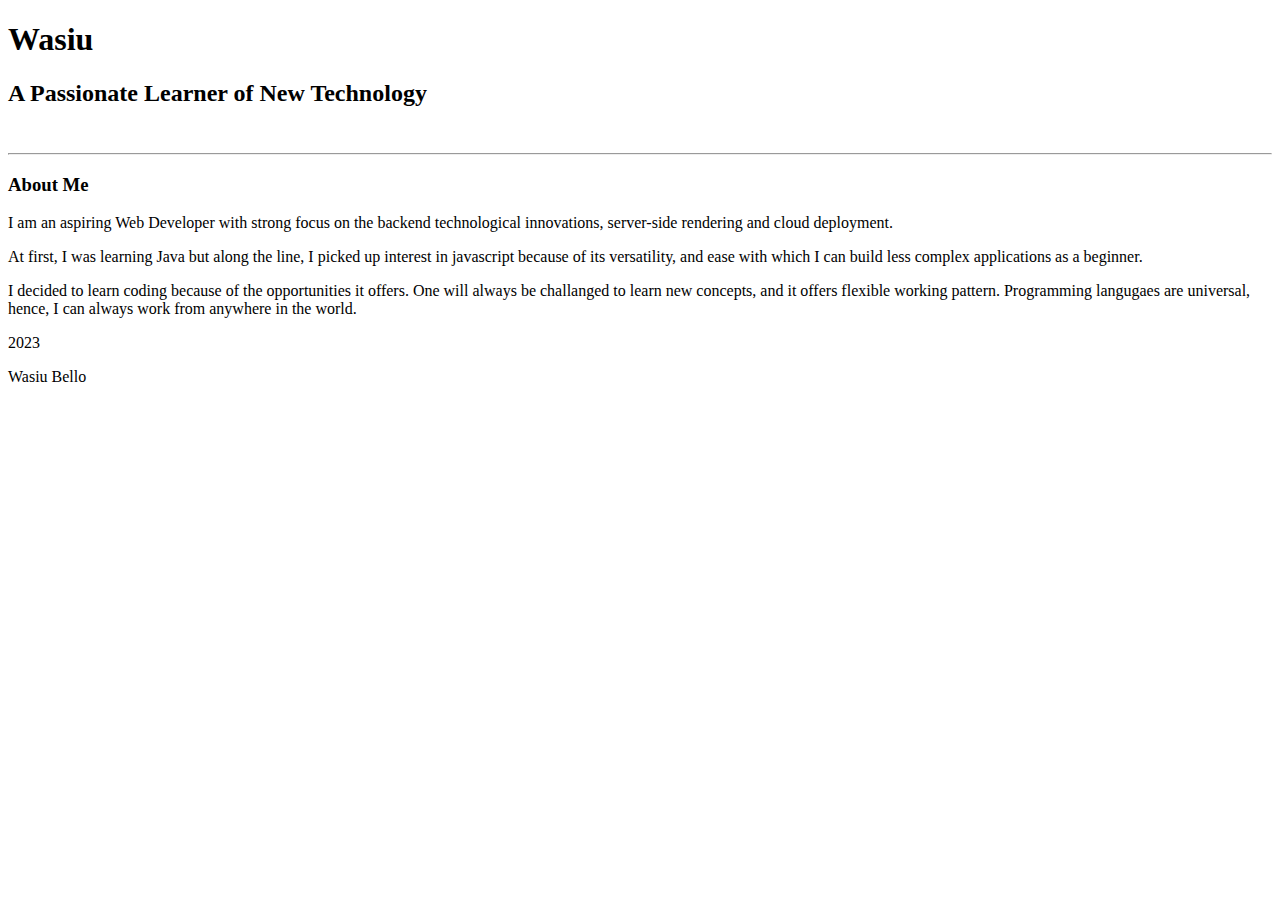
==== index.html @ 1347e58a "semantic tags added accordingly" ====
<!DOCTYPE html>
<html lang="en">
  <head>
    <meta charset="UTF-8" />
    <meta http-equiv="X-UA-Compatible" content="IE=edge" />
    <meta name="viewport" content="width=device-width, initial-scale=1.0" />
    <title>Wasiu</title>
  </head>
  <body>
    <header>
      <h1>Wasiu</h1>
      <h2>A Passionate Learner of New Technology</h2>
      <br />
      <hr />
    </header>
    <main>
      <section>
        <h3>About Me</h3>
        <p>
          I am an aspiring Web Developer with strong focus on the backend
          technological innovations, server-side rendering and cloud deployment.
        </p>
        <p>
          At first, I was learning Java but along the line, I picked up interest
          in javascript because of its versatility, and ease with which I can
          build less complex applications as a beginner.
        </p>
        <p>
          I decided to learn coding because of the opportunities it offers. One
          will always be challanged to learn new concepts, and it offers
          flexible working pattern. Programming langugaes are universal, hence,
          I can always work from anywhere in the world.
        </p>
      </section>
    </main>
    <footer>
      <p>2023</p>
      <p>Wasiu Bello</p>
    </footer>
  </body>
</html>
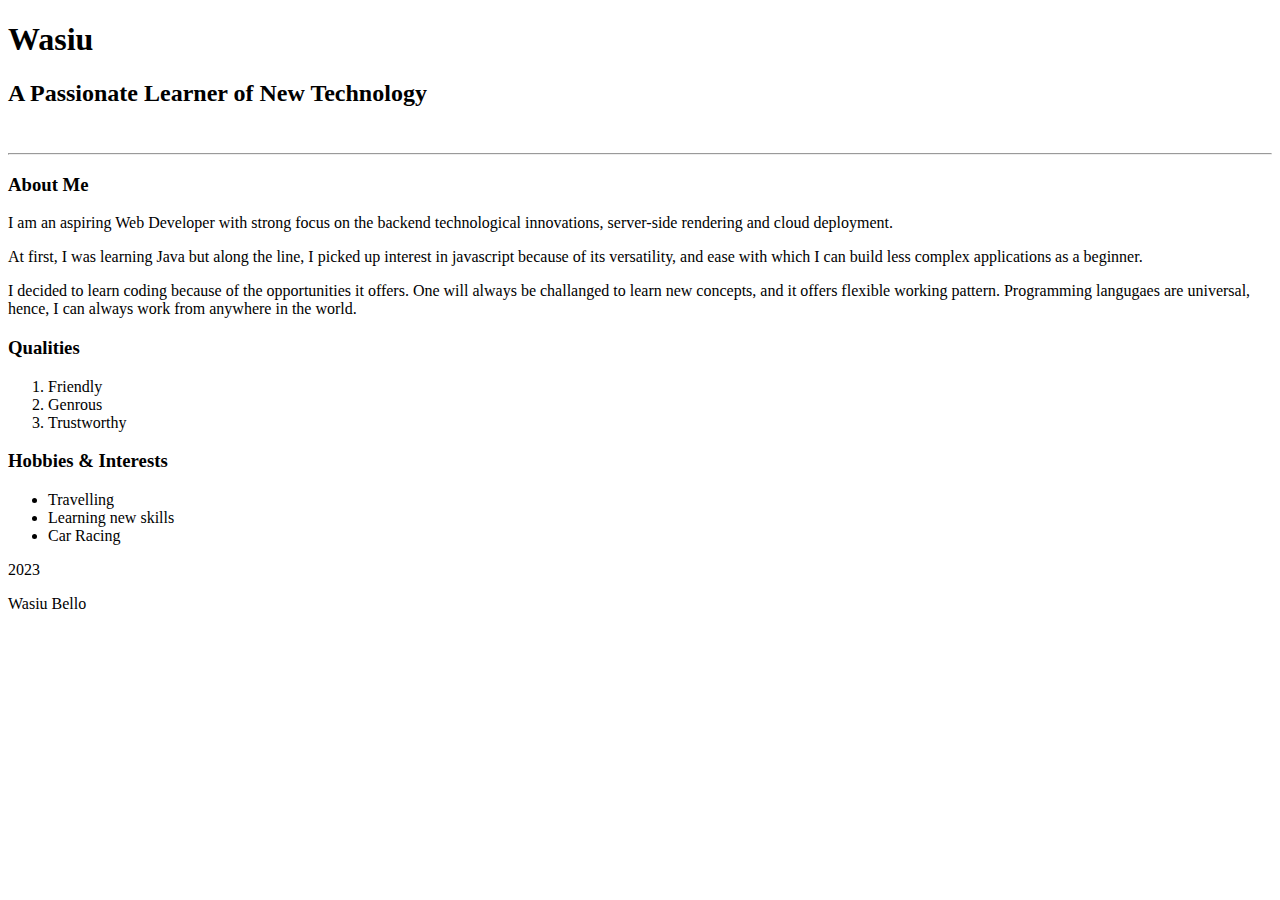
==== commit 506df2e7: "qualities, hobbies & interests added" ====
--- a/index.html
+++ b/index.html
@@ -32,6 +32,24 @@
           I can always work from anywhere in the world.
         </p>
       </section>
+
+      <section>
+        <h3>Qualities</h3>
+        <ol>
+          <li>Friendly</li>
+          <li>Genrous</li>
+          <li>Trustworthy</li>
+        </ol>
+      </section>
+
+      <section>
+        <h3>Hobbies & Interests</h3>
+        <ul>
+          <li>Travelling</li>
+          <li>Learning new skills</li>
+          <li>Car Racing</li>
+        </ul>
+      </section>
     </main>
     <footer>
       <p>2023</p>
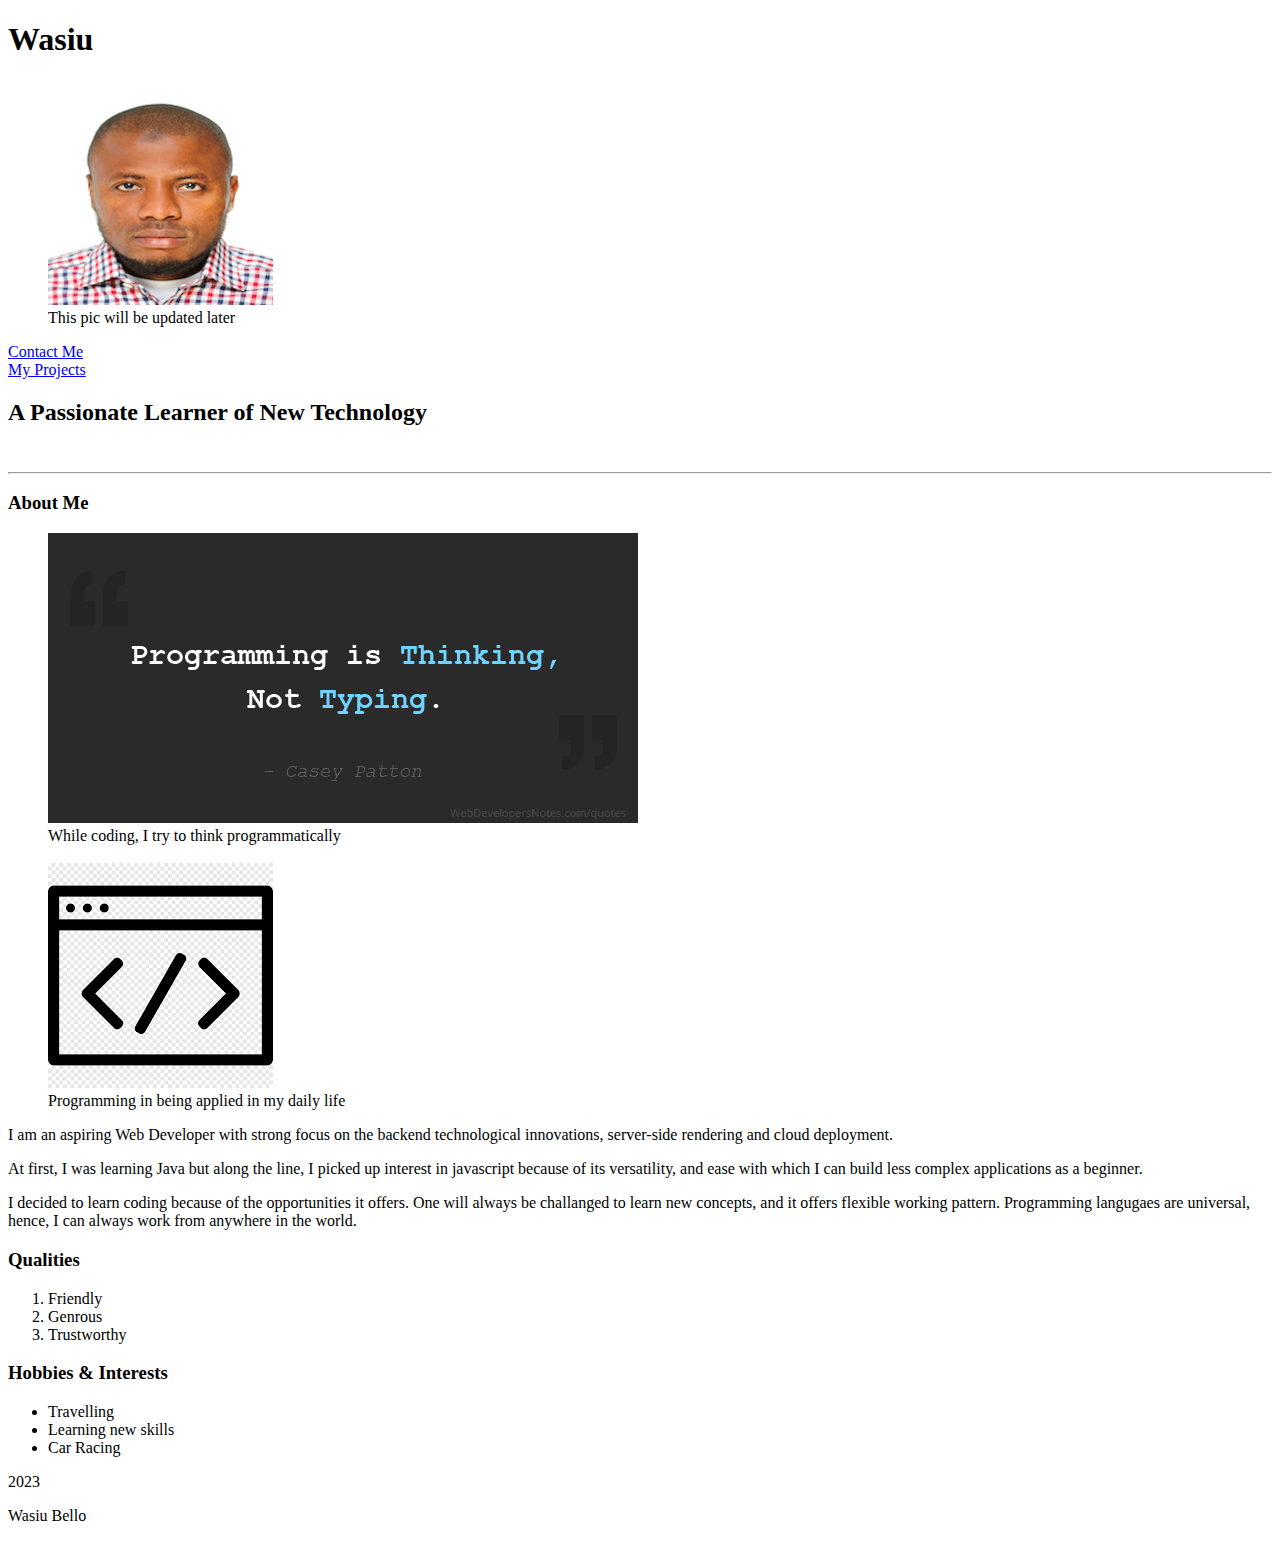
==== commit 1a4edf2e: "pictures and images added" ====
--- a/index.html
+++ b/index.html
@@ -9,6 +9,20 @@
   <body>
     <header>
       <h1>Wasiu</h1>
+      <figure>
+        <img src="/images/myPic.JPG" alt="Wasiu Photo" />
+        <figcaption>This pic will be updated later</figcaption>
+      </figure>
+      <nav>
+        <a href="pages/contact.html" target="_blank" rel="myPhoto"
+          >Contact Me</a
+        >
+      </nav>
+      <nav>
+        <a href="pages/projects.html" target="_blank" rel="projects"
+          >My Projects
+        </a>
+      </nav>
       <h2>A Passionate Learner of New Technology</h2>
       <br />
       <hr />
@@ -16,6 +30,14 @@
     <main>
       <section>
         <h3>About Me</h3>
+        <figure>
+          <img src="/images/caption1.png" alt="quotes" />
+          <figcaption>While coding, I try to think programmatically</figcaption>
+          <br />
+          <img src="/images/caption2.png" alt="code_image" />
+          <figcaption>Programming in being applied in my daily life</figcaption>
+        </figure>
+
         <p>
           I am an aspiring Web Developer with strong focus on the backend
           technological innovations, server-side rendering and cloud deployment.
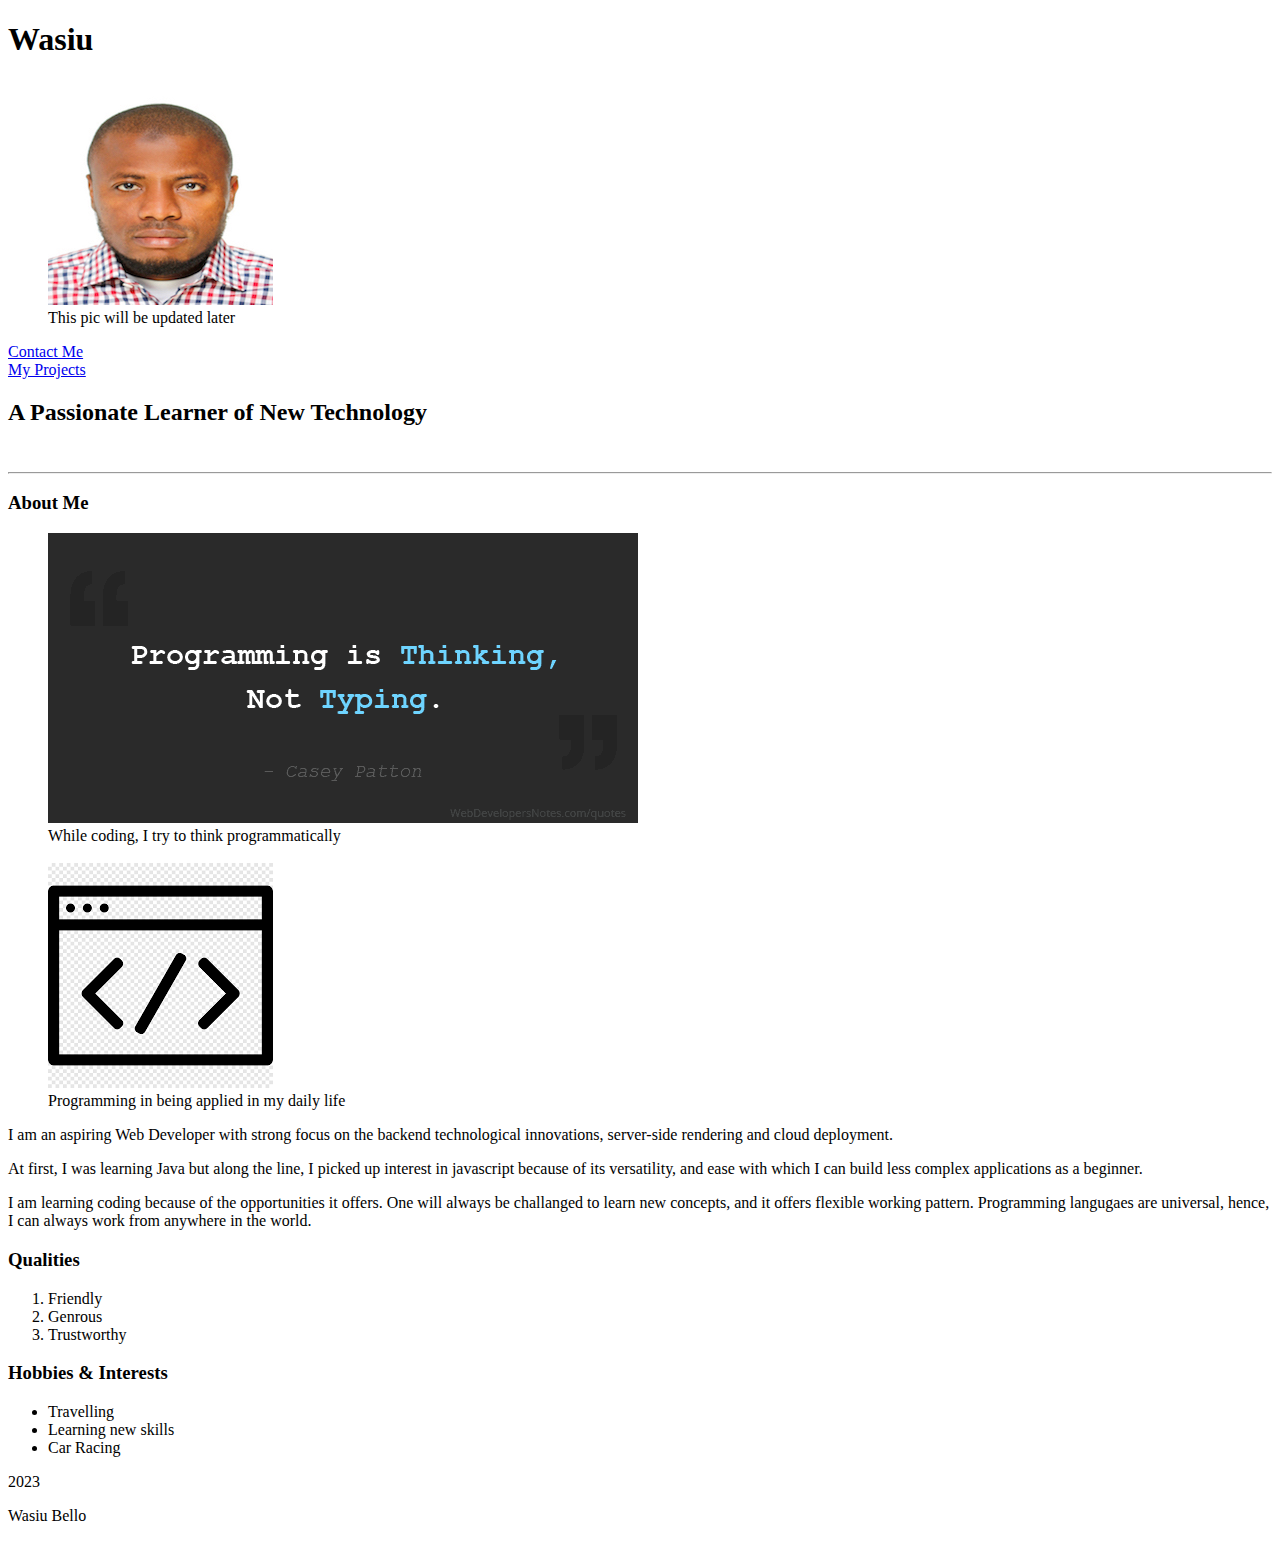
==== commit 763a6c54: "projects files  added in the pages folder" ====
--- a/index.html
+++ b/index.html
@@ -10,7 +10,7 @@
     <header>
       <h1>Wasiu</h1>
       <figure>
-        <img src="/images/myPic.JPG" alt="Wasiu Photo" />
+        <img src="./images/myPic.JPG" alt="Wasiu Photo" /> <br />
         <figcaption>This pic will be updated later</figcaption>
       </figure>
       <nav>
@@ -31,10 +31,10 @@
       <section>
         <h3>About Me</h3>
         <figure>
-          <img src="/images/caption1.png" alt="quotes" />
+          <img src="./images/caption1.png" alt="quotes" /> <br />
           <figcaption>While coding, I try to think programmatically</figcaption>
           <br />
-          <img src="/images/caption2.png" alt="code_image" />
+          <img src="./images/caption2.png" alt="code_image" /> <br />
           <figcaption>Programming in being applied in my daily life</figcaption>
         </figure>
 
@@ -48,10 +48,10 @@
           build less complex applications as a beginner.
         </p>
         <p>
-          I decided to learn coding because of the opportunities it offers. One
-          will always be challanged to learn new concepts, and it offers
-          flexible working pattern. Programming langugaes are universal, hence,
-          I can always work from anywhere in the world.
+          I am learning coding because of the opportunities it offers. One will
+          always be challanged to learn new concepts, and it offers flexible
+          working pattern. Programming langugaes are universal, hence, I can
+          always work from anywhere in the world.
         </p>
       </section>
 
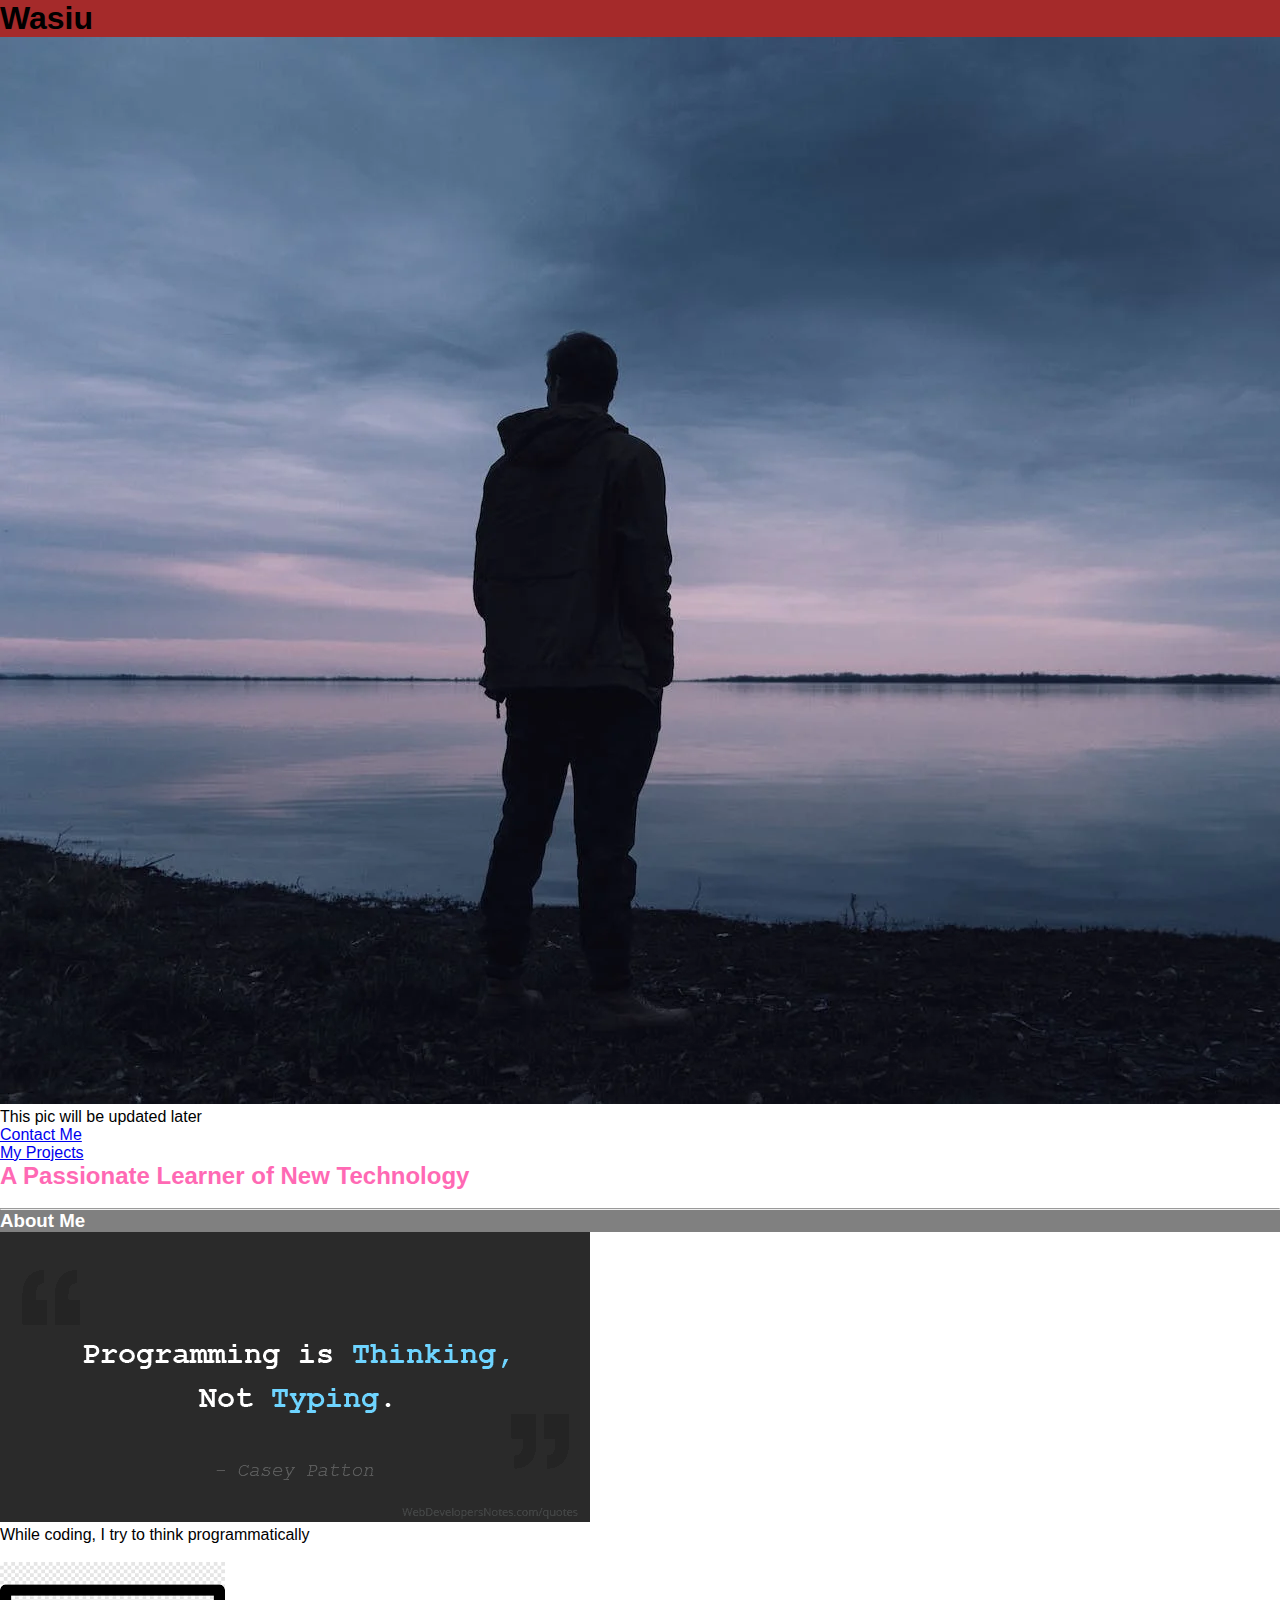
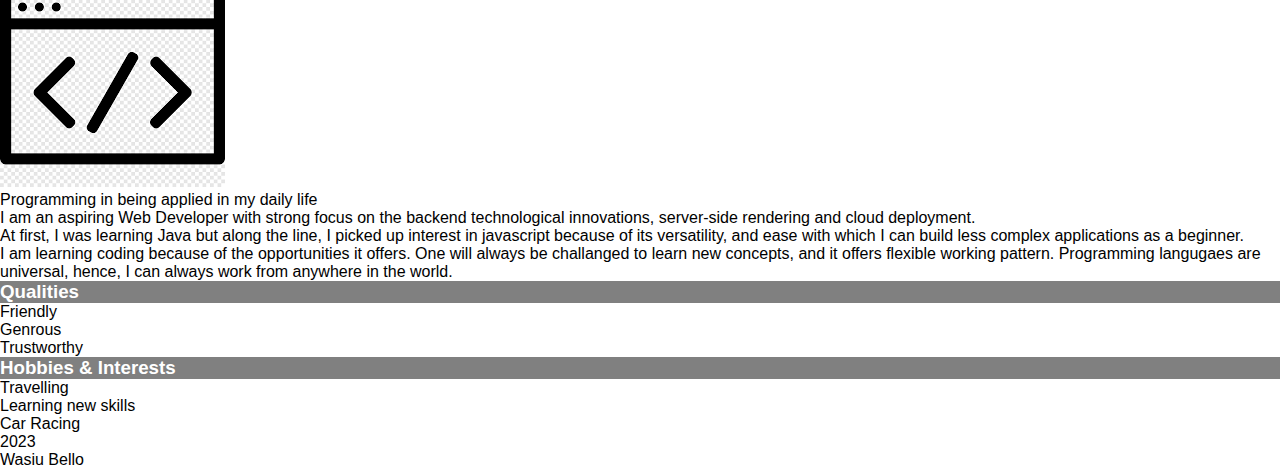
==== commit 589dfb56: "new images added" ====
--- a/index.html
+++ b/index.html
@@ -4,15 +4,18 @@
     <meta charset="UTF-8" />
     <meta http-equiv="X-UA-Compatible" content="IE=edge" />
     <meta name="viewport" content="width=device-width, initial-scale=1.0" />
-    <title>Wasiu</title>
+    <title>Portfolio</title>
+    <link rel="stylesheet" href="styles.css" type="text/css" />
   </head>
   <body>
     <header>
       <h1>Wasiu</h1>
-      <figure>
-        <img src="./images/myPic.JPG" alt="Wasiu Photo" /> <br />
-        <figcaption>This pic will be updated later</figcaption>
-      </figure>
+      <div id="header">
+        <figure>
+          <img src="./images/background.webp" alt="Wasiu Photo" /> <br />
+          <figcaption>This pic will be updated later</figcaption>
+        </figure>
+      </div>
       <nav>
         <a href="pages/contact.html" target="_blank" rel="myPhoto"
           >Contact Me</a
@@ -23,13 +26,13 @@
           >My Projects
         </a>
       </nav>
-      <h2>A Passionate Learner of New Technology</h2>
+      <h2 class="descrb">A Passionate Learner of New Technology</h2>
       <br />
       <hr />
     </header>
     <main>
       <section>
-        <h3>About Me</h3>
+        <h3 class="text-class">About Me</h3>
         <figure>
           <img src="./images/caption1.png" alt="quotes" /> <br />
           <figcaption>While coding, I try to think programmatically</figcaption>
@@ -56,7 +59,7 @@
       </section>
 
       <section>
-        <h3>Qualities</h3>
+        <h3 class="text-class">Qualities</h3>
         <ol>
           <li>Friendly</li>
           <li>Genrous</li>
@@ -65,7 +68,7 @@
       </section>
 
       <section>
-        <h3>Hobbies & Interests</h3>
+        <h3 class="text-class">Hobbies & Interests</h3>
         <ul>
           <li>Travelling</li>
           <li>Learning new skills</li>
--- a/styles.css
+++ b/styles.css
@@ -0,0 +1,27 @@
+* {
+  margin: 0;
+  padding: 0;
+  font-family: "Poppins", sans-serif;
+  box-sizing: border-box;
+}
+
+body {
+}
+
+#header {
+  width: 100%;
+  /* height: 100vh; */
+}
+
+h1 {
+  background-color: brown;
+  width: 100%;
+}
+.text-class {
+  background-color: gray;
+  color: white;
+}
+
+.descrb {
+  color: hotpink;
+}
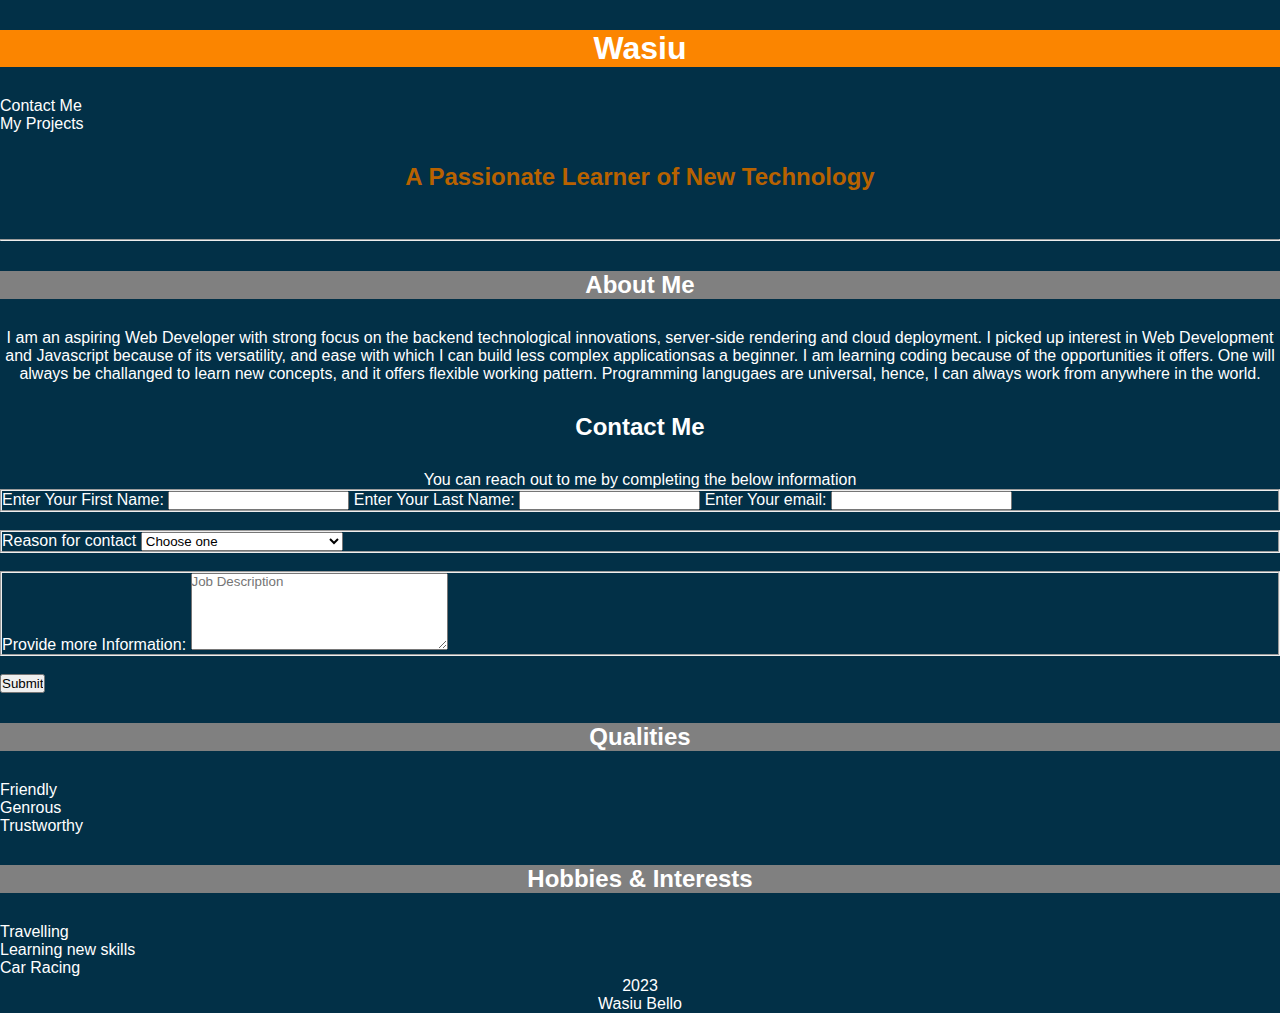
==== commit 14445fd7: "contact page added to main page & updated accordingly" ====
--- a/index.html
+++ b/index.html
@@ -10,12 +10,12 @@
   <body>
     <header>
       <h1>Wasiu</h1>
-      <div id="header">
+      <!-- <div id="header">
         <figure>
           <img src="./images/background.webp" alt="Wasiu Photo" /> <br />
           <figcaption>This pic will be updated later</figcaption>
         </figure>
-      </div>
+      </div> -->
       <nav>
         <a href="pages/contact.html" target="_blank" rel="myPhoto"
           >Contact Me</a
@@ -32,34 +32,61 @@
     </header>
     <main>
       <section>
-        <h3 class="text-class">About Me</h3>
-        <figure>
-          <img src="./images/caption1.png" alt="quotes" /> <br />
-          <figcaption>While coding, I try to think programmatically</figcaption>
-          <br />
-          <img src="./images/caption2.png" alt="code_image" /> <br />
-          <figcaption>Programming in being applied in my daily life</figcaption>
-        </figure>
-
+        <h2 class="text-class">About Me</h2>
         <p>
           I am an aspiring Web Developer with strong focus on the backend
           technological innovations, server-side rendering and cloud deployment.
-        </p>
-        <p>
-          At first, I was learning Java but along the line, I picked up interest
-          in javascript because of its versatility, and ease with which I can
-          build less complex applications as a beginner.
-        </p>
-        <p>
-          I am learning coding because of the opportunities it offers. One will
-          always be challanged to learn new concepts, and it offers flexible
-          working pattern. Programming langugaes are universal, hence, I can
-          always work from anywhere in the world.
+          I picked up interest in Web Development and Javascript because of its
+          versatility, and ease with which I can build less complex
+          applicationsas a beginner. I am learning coding because of the
+          opportunities it offers. One will always be challanged to learn new
+          concepts, and it offers flexible working pattern. Programming
+          langugaes are universal, hence, I can always work from anywhere in the
+          world.
         </p>
       </section>
 
+      <h2>Contact Me</h2>
+      <p>You can reach out to me by completing the below information</p>
+      <form action="post">
+        <fieldset>
+          <label for="first-name">Enter Your First Name:</label>
+          <input type="text" id="first-name" name="first-name" />
+          <label for="last-name">Enter Your Last Name:</label>
+          <input type="text" id="last-name" name="last-name" />
+          <label for="email">Enter Your email:</label>
+          <input type="email" id="email" name="email" required />
+        </fieldset>
+        <br />
+
+        <fieldset>
+          <label for="reason">Reason for contact</label>
+          <select name="rwason" id="reason">
+            <option value="">Choose one</option>
+            <option value="1">For a frontend job</option>
+            <option value="2">For a backend job</option>
+            <option value="3">For full website design</option>
+            <option value="4">For a freelancing collaboration</option>
+          </select>
+        </fieldset>
+        <br />
+
+        <fieldset>
+          <label for="moreInfo">Provide more Information:</label>
+          <textarea
+            name="moreInfo"
+            id="moreInfo"
+            cols="30"
+            rows="5"
+            placeholder="Job Description"
+          ></textarea>
+        </fieldset>
+        <br />
+        <input type="submit" value="Submit" />
+      </form>
+
       <section>
-        <h3 class="text-class">Qualities</h3>
+        <h2 class="text-class">Qualities</h2>
         <ol>
           <li>Friendly</li>
           <li>Genrous</li>
@@ -68,7 +95,7 @@
       </section>
 
       <section>
-        <h3 class="text-class">Hobbies & Interests</h3>
+        <h2 class="text-class">Hobbies & Interests</h2>
         <ul>
           <li>Travelling</li>
           <li>Learning new skills</li>
--- a/styles.css
+++ b/styles.css
@@ -6,22 +6,35 @@
 }
 
 body {
-}
-
-#header {
-  width: 100%;
-  /* height: 100vh; */
+  background: #023047;
+  color: #fff;
 }
 
 h1 {
-  background-color: brown;
+  background-color: #fb8500;
   width: 100%;
 }
+
+a {
+  color: #fff;
+  text-decoration: none;
+}
+
+h1,
+h2 {
+  margin: 30px auto;
+  text-align: center;
+}
+
+p {
+  text-align: center;
+}
+
 .text-class {
-  background-color: gray;
-  color: white;
+  background-color: #808080;
+  color: #fff;
 }
 
 .descrb {
-  color: hotpink;
+  color: #b86200;
 }
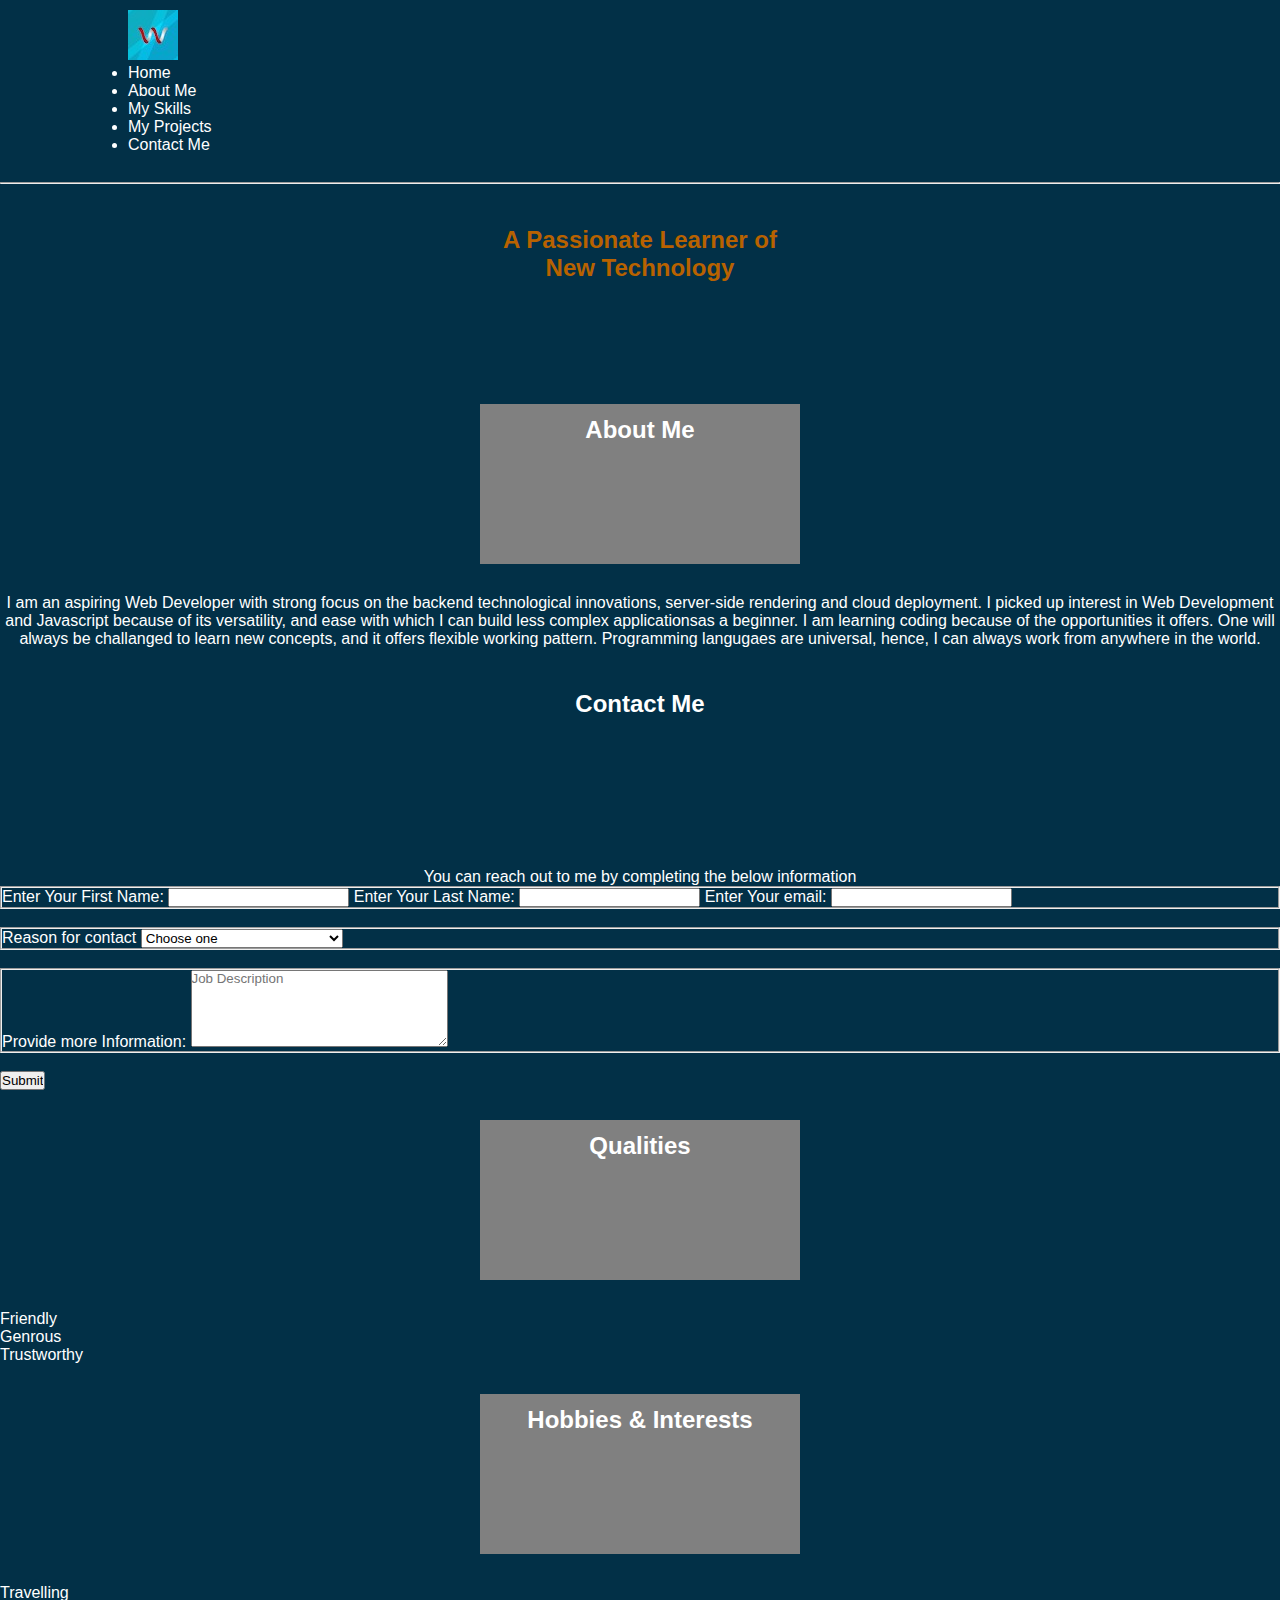
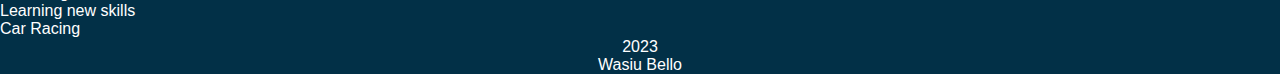
==== commit 01a8ac0a: "nav-bar added" ====
--- a/index.html
+++ b/index.html
@@ -9,28 +9,25 @@
   </head>
   <body>
     <header>
-      <h1>Wasiu</h1>
-      <!-- <div id="header">
-        <figure>
-          <img src="./images/background.webp" alt="Wasiu Photo" /> <br />
-          <figcaption>This pic will be updated later</figcaption>
-        </figure>
-      </div> -->
-      <nav>
-        <a href="pages/contact.html" target="_blank" rel="myPhoto"
-          >Contact Me</a
-        >
-      </nav>
-      <nav>
-        <a href="pages/projects.html" target="_blank" rel="projects"
-          >My Projects
-        </a>
-      </nav>
-      <h2 class="descrb">A Passionate Learner of New Technology</h2>
+      <div id="header">
+        <div class="container">
+          <nav>
+            <img src="images/logo.jpg" class="logo" />
+            <ul>
+              <li><a href="#">Home</a></li>
+              <li><a href="#">About Me</a></li>
+              <li><a href="#">My Skills</a></li>
+              <li><a href="#">My Projects</a></li>
+              <li><a href="#">Contact Me</a></li>
+            </ul>
+          </nav>
+        </div>
+     
       <br />
       <hr />
     </header>
     <main>
+      <h2 class="descrb">A Passionate Learner of New Technology</h2>
       <section>
         <h2 class="text-class">About Me</h2>
         <p>
--- a/styles.css
+++ b/styles.css
@@ -8,6 +8,10 @@
 body {
   background: #023047;
   color: #fff;
+}
+
+.container {
+  padding: 10px 10%;
 }
 
 h1 {
@@ -22,8 +26,11 @@
 
 h1,
 h2 {
+  width: 20rem;
+  height: 10rem;
   margin: 30px auto;
   text-align: center;
+  padding: 0.5em;
 }
 
 p {
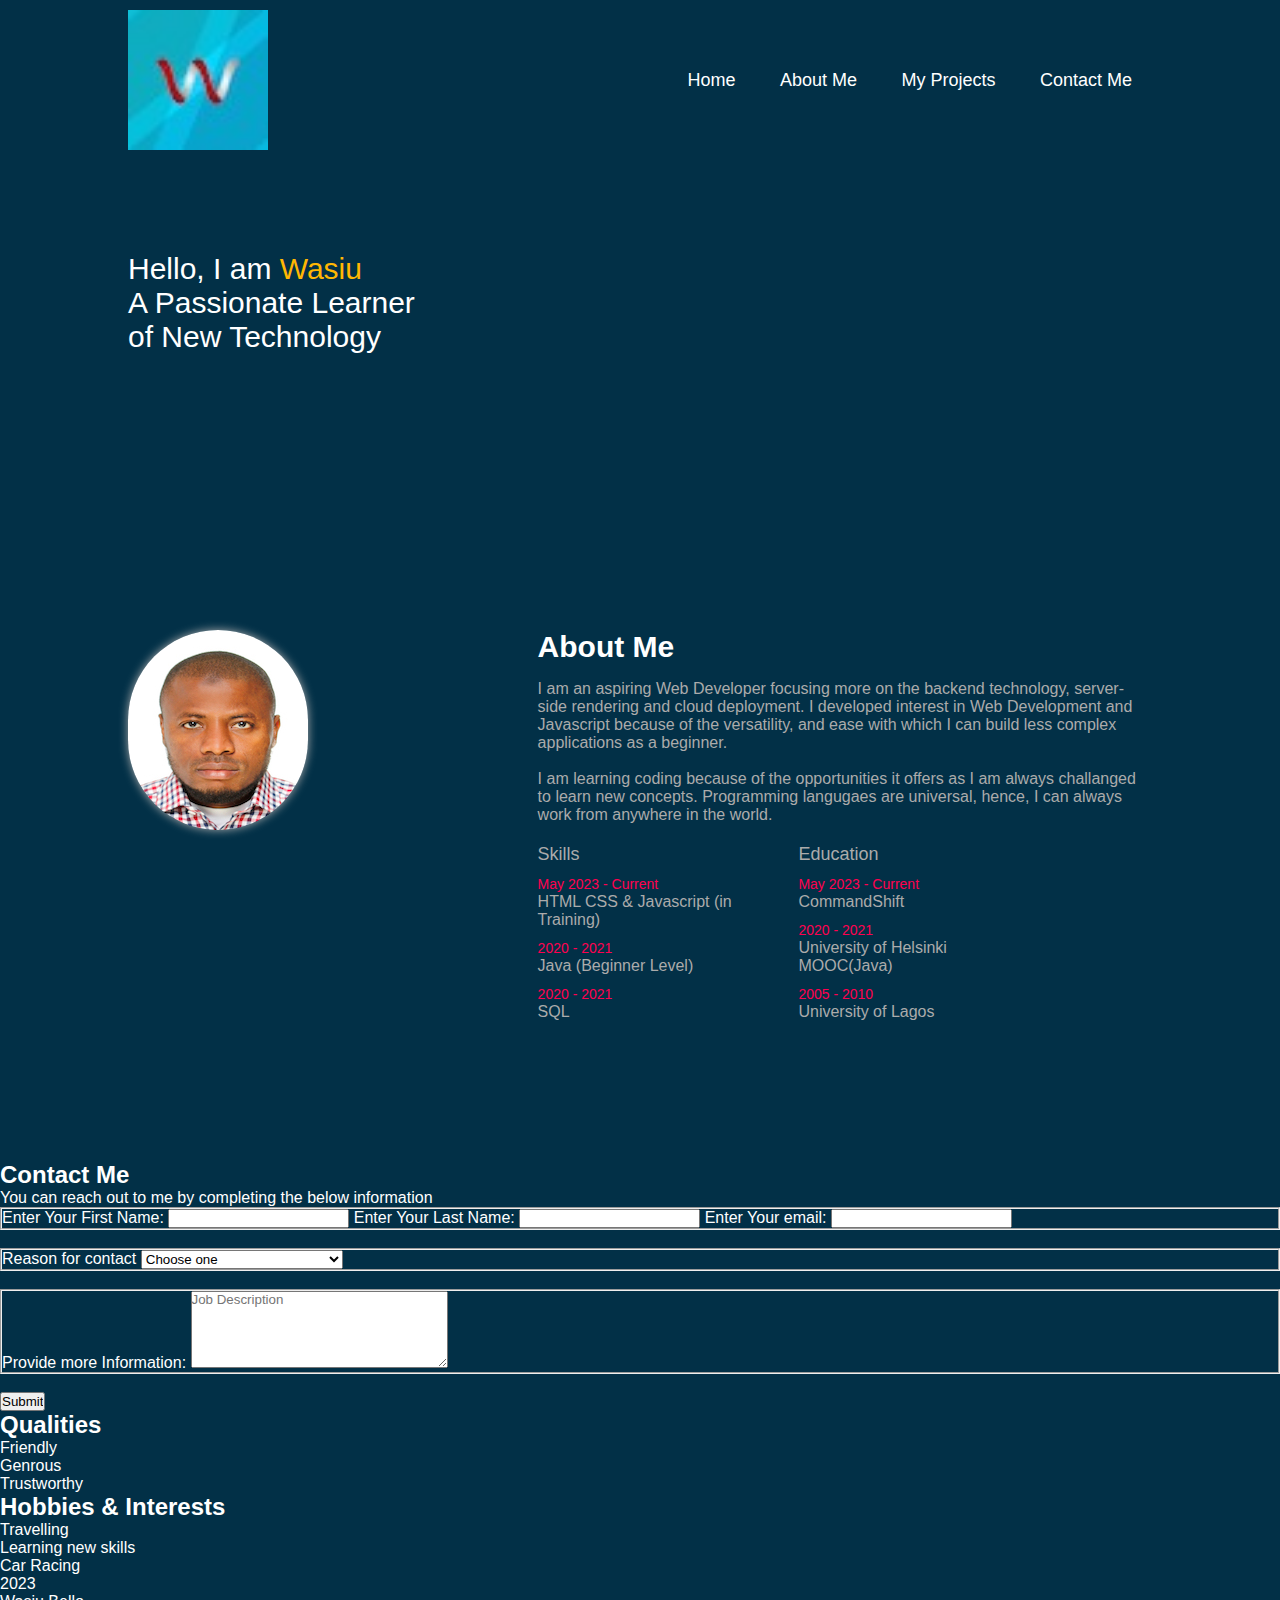
==== commit e5c478e7: "new images added and about session completed" ====
--- a/index.html
+++ b/index.html
@@ -16,31 +16,73 @@
             <ul>
               <li><a href="#">Home</a></li>
               <li><a href="#">About Me</a></li>
-              <li><a href="#">My Skills</a></li>
+              <!-- <li><a href="#">My Skills</a></li> -->
               <li><a href="#">My Projects</a></li>
               <li><a href="#">Contact Me</a></li>
             </ul>
           </nav>
+          <div class="header-text">
+            <p>
+              Hello, I am <span>Wasiu</span><br />
+              A Passionate Learner <br />
+              of New Technology
+            </p>
+          </div>
         </div>
-     
-      <br />
-      <hr />
+      </div>
     </header>
     <main>
-      <h2 class="descrb">A Passionate Learner of New Technology</h2>
-      <section>
-        <h2 class="text-class">About Me</h2>
-        <p>
-          I am an aspiring Web Developer with strong focus on the backend
-          technological innovations, server-side rendering and cloud deployment.
-          I picked up interest in Web Development and Javascript because of its
-          versatility, and ease with which I can build less complex
-          applicationsas a beginner. I am learning coding because of the
-          opportunities it offers. One will always be challanged to learn new
-          concepts, and it offers flexible working pattern. Programming
-          langugaes are universal, hence, I can always work from anywhere in the
-          world.
-        </p>
+      <!-- -------------- About -------------- -->
+      <section id="about">
+        <div class="container">
+          <div class="row">
+            <div class="about-col-1">
+              <img src="images/user.jpg" class="user" alt="" />
+            </div>
+            <div class="about-col-2">
+              <h1 class="sub-title">About Me</h1>
+              <p>
+                I am an aspiring Web Developer focusing more on the backend
+                technology, server-side rendering and cloud deployment. I
+                developed interest in Web Development and Javascript because of
+                the versatility, and ease with which I can build less complex
+                applications as a beginner.
+              </p>
+              <br />
+              <p>
+                I am learning coding because of the opportunities it offers as I
+                am always challanged to learn new concepts. Programming
+                langugaes are universal, hence, I can always work from anywhere
+                in the world.
+              </p>
+              <div class="tab-titles">
+                <div class="tab-contents">
+                  <p>Skills</p>
+                  <ul>
+                    <li>
+                      <span>May 2023 - Current</span><br />
+                      HTML CSS & Javascript (in Training)
+                    </li>
+                    <li><span>2020 - 2021</span><br />Java (Beginner Level)</li>
+                    <li><span>2020 - 2021</span><br />SQL</li>
+                  </ul>
+                </div>
+
+                <div class="tab-contents">
+                  <p>Education</p>
+                  <ul>
+                    <li><span>May 2023 - Current</span><br />CommandShift</li>
+                    <li>
+                      <span>2020 - 2021</span><br />University of Helsinki
+                      MOOC(Java)
+                    </li>
+                    <li><span>2005 - 2010</span><br />University of Lagos</li>
+                  </ul>
+                </div>
+              </div>
+            </div>
+          </div>
+        </div>
       </section>
 
       <h2>Contact Me</h2>
--- a/styles.css
+++ b/styles.css
@@ -10,38 +10,97 @@
   color: #fff;
 }
 
+#header {
+  height: 60vh;
+}
+
 .container {
   padding: 10px 10%;
 }
 
-h1 {
-  background-color: #fb8500;
-  width: 100%;
+nav {
+  display: flex;
+  align-items: center;
+  justify-content: space-between;
+  flex-wrap: wrap;
 }
 
-a {
-  color: #fff;
-  text-decoration: none;
+.logo {
+  width: 140px;
 }
 
-h1,
-h2 {
-  width: 20rem;
-  height: 10rem;
-  margin: 30px auto;
-  text-align: center;
-  padding: 0.5em;
+nav ul li {
+  display: inline-block;
+  list-style: none;
+  margin: 10px 20px;
 }
 
-p {
-  text-align: center;
+nav ul li a {
+  color: white;
+  text-decoration: none;
+  font-size: 18px;
 }
 
-.text-class {
-  background-color: #808080;
-  color: #fff;
+.header-text p {
+  margin-top: 10%;
+  font-size: 30px;
 }
 
-.descrb {
-  color: #b86200;
+.header-text span {
+  color: #ffb703;
 }
+
+.user {
+  border-radius: 145px;
+  margin: 0 auto;
+  box-shadow: 0 0 10px;
+}
+
+#about {
+  margin: 80px 0;
+  color: #ababab;
+}
+
+.row {
+  width: 100%; /* added by me */
+  display: flex;
+  justify-content: space-between;
+  flex-wrap: wrap;
+}
+
+.about-col-1 {
+  flex-basis: 35%;
+}
+
+.about-col-2 {
+  flex-basis: 60%;
+}
+
+.sub-title {
+  font-size: 30px;
+  font-weight: 600;
+  color: #fff;
+  margin-bottom: 1rem;
+}
+
+.tab-titles {
+  display: flex;
+  margin: 20px 0 40px;
+}
+
+.tab-contents p {
+  font-size: 18px;
+  font-weight: 500;
+  margin-right: 50%;
+}
+
+.tab-contents ul li {
+  width: 75%;
+  list-style: none;
+  margin: 10px 0;
+}
+
+.tab-contents span {
+  color: #ff004f;
+  font-size: 14px;
+}
